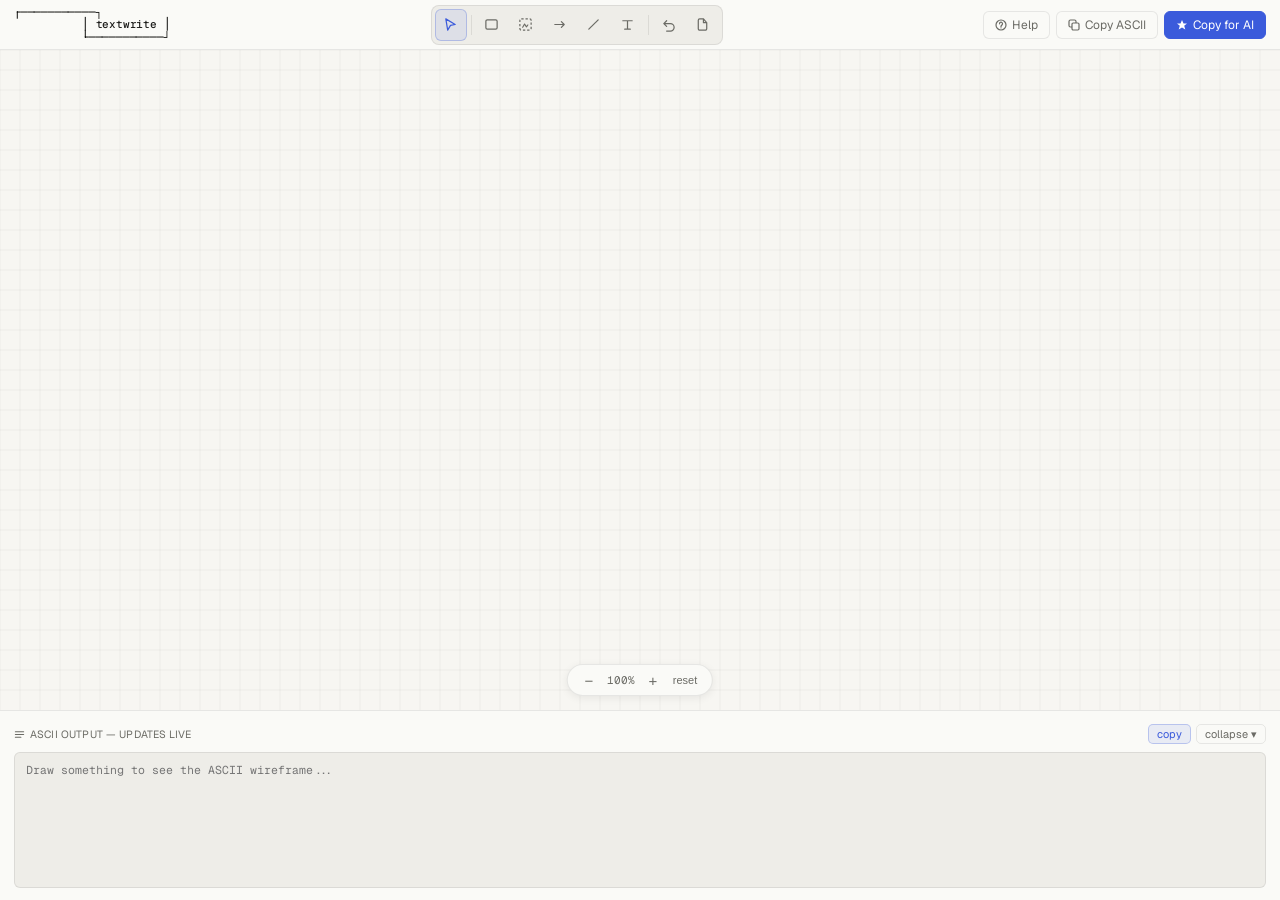
==== index.html @ 9d1a9547 "index html" ====
<!DOCTYPE html>
<html lang="en">
<head>
<meta charset="UTF-8">
<meta name="viewport" content="width=device-width, initial-scale=1.0">
<title>Wireframe → ASCII</title>
<link href="https://fonts.googleapis.com/css2?family=Geist:wght@300;400;500&family=Geist+Mono:wght@400;500&display=swap" rel="stylesheet">
<link rel="stylesheet" href="wireframe.css">
</head>
<body>

<div class="topbar">
  <pre class="logo">┌───────────┐
          │ textwrite │
          └───────────┘</pre>
  <div class="toolbar">
    <!-- select -->
    <button class="tool on" id="tool-select" onclick="setTool('select')">
      <svg viewBox="0 0 16 16" fill="none"><path d="M3 2l10 6-5 1-3 5z" stroke="currentColor" stroke-width="1.3" stroke-linejoin="round"/></svg>
      <div class="tip">Select (V)</div>
    </button>
    <div class="sep"></div>
    <!-- rect -->
    <button class="tool" id="tool-rect" onclick="setTool('rect')">
      <svg viewBox="0 0 16 16" fill="none"><rect x="2" y="3" width="12" height="10" rx="1.5" stroke="currentColor" stroke-width="1.3"/></svg>
      <div class="tip">Rectangle (R)</div>
    </button>
    <!-- placeholder -->
    <button class="tool" id="tool-placeholder" onclick="setTool('placeholder')">
      <svg viewBox="0 0 16 16" fill="none"><rect x="2" y="2" width="12" height="12" rx="1.5" stroke="currentColor" stroke-width="1.3" stroke-dasharray="2.5 2"/><path d="M5 11L7 7.5l2 3 1.5-2" stroke="currentColor" stroke-width="1.2" stroke-linecap="round" stroke-linejoin="round"/></svg>
      <div class="tip">Placeholder (P)</div>
    </button>
    <!-- arrow -->
    <button class="tool" id="tool-arrow" onclick="setTool('arrow')">
      <svg viewBox="0 0 16 16" fill="none"><path d="M3 8h10M10 5l3 3-3 3" stroke="currentColor" stroke-width="1.3" stroke-linecap="round" stroke-linejoin="round"/></svg>
      <div class="tip">Arrow (A)</div>
    </button>
    <!-- line -->
    <button class="tool" id="tool-line" onclick="setTool('line')">
      <svg viewBox="0 0 16 16" fill="none"><path d="M3 13L13 3" stroke="currentColor" stroke-width="1.3" stroke-linecap="round"/></svg>
      <div class="tip">Line (L)</div>
    </button>
    <!-- text -->
    <button class="tool" id="tool-text" onclick="setTool('text')">
      <svg viewBox="0 0 16 16" fill="none"><path d="M3 4h10M8 4v9M5 13h6" stroke="currentColor" stroke-width="1.3" stroke-linecap="round"/></svg>
      <div class="tip">Text (T)</div>
    </button>
    <div class="sep"></div>
    <!-- undo -->
    <button class="tool" onclick="undo()">
      <svg viewBox="0 0 16 16" fill="none"><path d="M3 7H10a4 4 0 010 8H6M3 7L6 4M3 7l3 3" stroke="currentColor" stroke-width="1.3" stroke-linecap="round" stroke-linejoin="round"/></svg>
      <div class="tip">Undo (Cmd+Z)</div>
    </button>
    <!-- new doc -->
    <button class="tool" onclick="newDoc()">
      <svg viewBox="0 0 16 16" fill="none"><path d="M9 2H5a1.5 1.5 0 00-1.5 1.5v9A1.5 1.5 0 005 14h6a1.5 1.5 0 001.5-1.5V6L9 2z" stroke="currentColor" stroke-width="1.3"/><path d="M9 2v4h3.5" stroke="currentColor" stroke-width="1.3" stroke-linejoin="round"/></svg>
      <div class="tip">New document</div>
    </button>
  </div>
  <div class="right">
    <button class="btn" onclick="toggleHelp()">
      <svg viewBox="0 0 12 12" fill="none"><circle cx="6" cy="6" r="5" stroke="currentColor" stroke-width="1.2"/><path d="M6 8V7.5C6 6.5 7.5 6 7.5 4.8 7.5 3.8 6.8 3.2 6 3.2 5.2 3.2 4.5 3.8 4.5 4.8" stroke="currentColor" stroke-width="1.2" stroke-linecap="round"/><circle cx="6" cy="9" r=".5" fill="currentColor"/></svg>
      Help
    </button>
    <button class="btn" onclick="copyAscii()">
      <svg viewBox="0 0 12 12" fill="none"><rect x="4" y="4" width="7" height="7" rx="1.2" stroke="currentColor" stroke-width="1.2"/><path d="M8 4V2.5A1.5 1.5 0 006.5 1H2.5A1.5 1.5 0 001 2.5v4A1.5 1.5 0 002.5 8H4" stroke="currentColor" stroke-width="1.2"/></svg>
      Copy ASCII
    </button>
    <button class="btn pri" onclick="copyForAI()">
      <svg viewBox="0 0 12 12" fill="none"><path d="M6 1l1.5 3.5H11L8.2 6.8l1.1 3.7L6 8.5 2.7 10.5 3.8 6.8 1 4.5h3.5z" fill="currentColor"/></svg>
      Copy for AI
    </button>
  </div>
</div>

<div class="cw" id="cw">
  <canvas id="gc"></canvas>
  <canvas id="mc"></canvas>

  <!-- inline text input -->
  <div id="tio"><input id="tif" placeholder="label..." autocomplete="off" spellcheck="false"></div>

  <!-- props panel -->
  <div id="props">
    <div class="pl">element</div>
    <div class="pr"><span>label</span><input class="pi" id="pi-label" oninput="upLabel(this.value)" style="width:90px;text-align:left"></div>
    <div class="pr"><span>x</span><input class="pi" id="pi-x" type="number" oninput="upPos()"></div>
    <div class="pr"><span>y</span><input class="pi" id="pi-y" type="number" oninput="upPos()"></div>
    <div class="pr" id="pr-w"><span>w</span><input class="pi" id="pi-w" type="number" oninput="upSize()"></div>
    <div class="pr" id="pr-h"><span>h</span><input class="pi" id="pi-h" type="number" oninput="upSize()"></div>
    <button class="delbtn" onclick="delSel()">delete</button>
  </div>

  <!-- zoom bar -->
  <div id="zoom-bar">
    <button class="zbtn" onclick="zoomOut()">−</button>
    <span id="zoom-lbl">100%</span>
    <button class="zbtn" onclick="zoomIn()">+</button>
    <button class="zbtn" onclick="zoomReset()" style="font-size:11px;width:auto;padding:0 5px">reset</button>
  </div>
</div>

<!-- bottom panel -->
<div class="bot" id="bot">
  <div id="bot-resize"></div>
  <div class="bh" onclick="toggleBot()">
    <div class="bh-t">
      <svg viewBox="0 0 12 12" fill="none"><path d="M1.5 3h9M1.5 6h9M1.5 9h6" stroke="currentColor" stroke-width="1.2" stroke-linecap="round"/></svg>
      ASCII output — updates live
    </div>
    <div class="bh-a" onclick="event.stopPropagation()">
      <button class="bbtn cp" onclick="event.stopPropagation();copyAscii()">copy</button>
      <button class="bbtn" id="bot-tog" onclick="event.stopPropagation();toggleBot()">collapse ▾</button>
    </div>
  </div>
  <div class="bc"><textarea id="aout" readonly placeholder="Draw something to see the ASCII wireframe..."></textarea></div>
</div>

<!-- help modal -->
<div id="help-modal">
  <div class="hm">
    <div class="hm-top">
      <div class="hm-title">Tool guide</div>
      <button class="hm-close" onclick="toggleHelp()">✕</button>
    </div>
    <div class="ht">
      <div class="ht-icon"><svg viewBox="0 0 16 16" fill="none"><path d="M3 2l10 6-5 1-3 5z" stroke="currentColor" stroke-width="1.3" stroke-linejoin="round"/></svg></div>
      <div><div class="ht-name">Select <span class="ht-kbd">V</span></div><div class="ht-desc">Click to select. Drag to move. Double-click to edit label. Delete key removes selected element.</div></div>
    </div>
    <div class="ht">
      <div class="ht-icon"><svg viewBox="0 0 16 16" fill="none"><rect x="2" y="3" width="12" height="10" rx="1.5" stroke="currentColor" stroke-width="1.3"/></svg></div>
      <div><div class="ht-name">Rectangle <span class="ht-kbd">R</span></div><div class="ht-desc">Drag to draw a box. Double-click to add a label centered inside. Use for panels, cards, modals, sidebars.</div></div>
    </div>
    <div class="ht">
      <div class="ht-icon"><svg viewBox="0 0 16 16" fill="none"><rect x="2" y="2" width="12" height="12" rx="1.5" stroke="currentColor" stroke-width="1.3" stroke-dasharray="2.5 2"/></svg></div>
      <div><div class="ht-name">Placeholder <span class="ht-kbd">P</span></div><div class="ht-desc">Drag to draw a dashed box. A label prompt appears immediately — type the content type (image, avatar, chart, etc.). Renders as &lt; label &gt; in ASCII.</div></div>
    </div>
    <div class="ht">
      <div class="ht-icon"><svg viewBox="0 0 16 16" fill="none"><path d="M3 8h10M10 5l3 3-3 3" stroke="currentColor" stroke-width="1.3" stroke-linecap="round" stroke-linejoin="round"/></svg></div>
      <div><div class="ht-name">Arrow <span class="ht-kbd">A</span></div><div class="ht-desc">Draws an L-shaped arrow. Drag horizontally for horizontal-first, vertically for vertical-first. Shows flow direction.</div></div>
    </div>
    <div class="ht">
      <div class="ht-icon"><svg viewBox="0 0 16 16" fill="none"><path d="M3 13L13 3" stroke="currentColor" stroke-width="1.3" stroke-linecap="round"/></svg></div>
      <div><div class="ht-name">Line <span class="ht-kbd">L</span></div><div class="ht-desc">Plain line with no arrowhead. Hold Shift to snap to horizontal or vertical. Use for dividers and separators.</div></div>
    </div>
    <div class="ht">
      <div class="ht-icon"><svg viewBox="0 0 16 16" fill="none"><path d="M3 4h10M8 4v9M5 13h6" stroke="currentColor" stroke-width="1.3" stroke-linecap="round"/></svg></div>
      <div><div class="ht-name">Text <span class="ht-kbd">T</span></div><div class="ht-desc">Click anywhere to place a text label. Type and press Enter. Use for headings, annotations, or any freestanding text.</div></div>
    </div>
    <div class="hm-tip">💡 Zoom with + / − keys or Ctrl+scroll. ASCII updates live as you draw. "Copy for AI" wraps it in a prompt.</div>
  </div>
</div>

<div id="snack">Copied!</div>

<script src="wireframe.js"></script>
</body>
</html>
---- wireframe.css ----
:root{
  --bg:#f7f6f2;--bg2:#eeede8;--paper:#fafaf7;
  --ink:#1a1a18;--ink2:#6b6b65;--ink3:#b0afa8;
  --border:rgba(0,0,0,0.08);--bh:rgba(0,0,0,0.16);
  --ac:#3b5bdb;--acg:rgba(59,91,219,0.09);--acb:rgba(59,91,219,0.28);
  --r:8px;--rs:6px;
}
*{box-sizing:border-box;margin:0;padding:0}
html,body{height:100%;overflow:hidden}
body{font-family:'Geist',sans-serif;background:var(--bg);color:var(--ink);display:flex;flex-direction:column;font-size:13px}

/* topbar */
.topbar{height:50px;background:var(--paper);border-bottom:1px solid var(--border);display:flex;align-items:center;justify-content:space-between;padding:0 14px;flex-shrink:0;gap:10px;z-index:10}
.logo{font-size:11px;font-weight:500;color:var(--ink);letter-spacing:-.2px;flex-shrink:0;font-family:'Geist Mono',monospace;margin:0;line-height:1.1;white-space:pre;display:flex}

/* toolbar */
.toolbar{display:flex;align-items:center;gap:2px;background:var(--bg2);border:1px solid var(--border);border-radius:var(--r);padding:3px}
.sep{width:1px;height:20px;background:var(--border);margin:0 2px}
.tool{width:32px;height:32px;border-radius:var(--rs);border:1px solid transparent;background:transparent;cursor:pointer;display:flex;align-items:center;justify-content:center;transition:all .11s;color:var(--ink2);position:relative;flex-shrink:0}
.tool:hover{background:var(--paper);border-color:var(--border);color:var(--ink)}
.tool.on{background:var(--acg);border-color:var(--acb);color:var(--ac)}
.tool svg{width:15px;height:15px;pointer-events:none}
.tip{position:absolute;bottom:-26px;left:50%;transform:translateX(-50%);background:var(--ink);color:#fff;font-size:10px;padding:2px 6px;border-radius:4px;white-space:nowrap;pointer-events:none;opacity:0;transition:opacity .15s;z-index:200}
.tool:hover .tip{opacity:1}

/* right btns */
.right{display:flex;align-items:center;gap:6px;flex-shrink:0}
.btn{display:flex;align-items:center;gap:5px;padding:5px 11px;border-radius:var(--rs);border:1px solid var(--border);background:var(--paper);color:var(--ink2);font:12px 'Geist',sans-serif;cursor:pointer;transition:all .12s;white-space:nowrap}
.btn:hover{border-color:var(--bh);color:var(--ink)}
.btn.pri{background:var(--ac);border-color:var(--ac);color:#fff}
.btn.pri:hover{filter:brightness(1.08)}
.btn svg{width:12px;height:12px}

/* canvas wrap */
.cw{flex:1;position:relative;overflow:hidden}
#gc,#mc{position:absolute;inset:0}
#gc{pointer-events:none}

/* zoom bar */
#zoom-bar{position:absolute;bottom:14px;left:50%;transform:translateX(-50%);display:flex;align-items:center;gap:4px;background:var(--paper);border:1px solid var(--border);border-radius:20px;padding:4px 10px;box-shadow:0 2px 8px rgba(0,0,0,.07);z-index:40;user-select:none}
.zbtn{width:22px;height:22px;border:none;background:transparent;cursor:pointer;color:var(--ink2);font-size:15px;display:flex;align-items:center;justify-content:center;border-radius:4px;transition:all .11s}
.zbtn:hover{background:var(--bg2);color:var(--ink)}
#zoom-lbl{font-size:11px;color:var(--ink2);font-family:'Geist Mono',monospace;min-width:34px;text-align:center}

/* bottom panel */
.bot{height:190px;background:var(--paper);border-top:1px solid var(--border);display:flex;flex-direction:column;flex-shrink:0}
.bot.col{height:36px}
#bot-resize{height:5px;cursor:ns-resize;background:transparent;flex-shrink:0}
#bot-resize::after{content:'';display:block;width:32px;height:3px;border-radius:2px;background:transparent;margin:1px auto;transition:background .15s}
#bot-resize:hover::after{background:var(--ac);opacity:.5}
.bh{display:flex;align-items:center;justify-content:space-between;padding:0 14px;height:36px;flex-shrink:0;cursor:pointer;user-select:none}
.bh-t{font-size:10.5px;color:var(--ink2);display:flex;align-items:center;gap:5px;letter-spacing:.15px;text-transform:uppercase}
.bh-t svg{width:11px;height:11px}
.bh-a{display:flex;gap:5px}
.bbtn{font-size:11px;padding:2px 8px;border-radius:5px;border:1px solid var(--border);background:transparent;color:var(--ink2);cursor:pointer;font-family:'Geist',sans-serif;transition:all .11s}
.bbtn:hover{color:var(--ink);border-color:var(--bh)}
.bbtn.cp{background:var(--acg);border-color:var(--acb);color:var(--ac)}
.bc{flex:1;overflow:hidden;padding:0 14px 12px}
#aout{width:100%;height:100%;background:var(--bg2);border:1px solid var(--border);border-radius:var(--rs);padding:9px 11px;font:11.5px/1.45 'Geist Mono',monospace;color:var(--ink);resize:none;outline:none;overflow:auto;white-space:pre;cursor:text}

/* text input overlay */
#tio{position:absolute;display:none;z-index:50}
#tif{font-family:'Geist',sans-serif;font-size:13px;background:rgba(255,255,255,.95);border:1.5px solid var(--ac);border-radius:5px;padding:4px 8px;outline:none;color:var(--ink);min-width:80px;box-shadow:0 2px 8px rgba(0,0,0,.1)}

/* props panel */
#props{position:absolute;right:14px;top:60px;background:var(--paper);border:1px solid var(--border);border-radius:var(--r);padding:11px;width:172px;display:none;box-shadow:0 4px 16px rgba(0,0,0,.07);z-index:50}
.pl{font-size:9.5px;color:var(--ink3);text-transform:uppercase;letter-spacing:.4px;margin-bottom:5px}
.pr{display:flex;align-items:center;justify-content:space-between;margin-bottom:6px;font-size:11.5px;color:var(--ink2)}
.pi{width:70px;padding:3px 7px;background:var(--bg2);border:1px solid var(--border);border-radius:5px;font:11px 'Geist Mono',monospace;color:var(--ink);outline:none;text-align:right}
.pi:focus{border-color:var(--acb)}
.delbtn{width:100%;margin-top:5px;padding:5px;border:1px solid rgba(200,60,60,.3);border-radius:var(--rs);background:transparent;color:#c03c3c;font:11.5px 'Geist',sans-serif;cursor:pointer;transition:all .11s}
.delbtn:hover{background:rgba(200,60,60,.07)}

/* help modal */
#help-modal{position:fixed;inset:0;background:rgba(0,0,0,.3);z-index:600;display:none;align-items:center;justify-content:center}
#help-modal.on{display:flex}
.hm{background:var(--paper);border:1px solid var(--bh);border-radius:var(--r);padding:22px;width:440px;max-height:80vh;overflow-y:auto;box-shadow:0 16px 48px rgba(0,0,0,.15)}
.hm-top{display:flex;align-items:center;justify-content:space-between;margin-bottom:16px}
.hm-title{font-size:14px;font-weight:500;color:var(--ink);letter-spacing:-.2px}
.hm-close{width:26px;height:26px;border:1px solid var(--border);border-radius:var(--rs);background:transparent;cursor:pointer;color:var(--ink2);font-size:14px;transition:all .11s;display:flex;align-items:center;justify-content:center}
.hm-close:hover{border-color:var(--bh);color:var(--ink)}
.ht{display:flex;gap:12px;padding:11px;border:1px solid var(--border);border-radius:var(--rs);margin-bottom:7px;background:var(--bg)}
.ht-icon{width:30px;height:30px;border-radius:var(--rs);background:var(--bg2);border:1px solid var(--border);display:flex;align-items:center;justify-content:center;flex-shrink:0;color:var(--ink2)}
.ht-icon svg{width:14px;height:14px}
.ht-name{font-size:12.5px;font-weight:500;color:var(--ink);margin-bottom:3px;display:flex;align-items:center;gap:7px}
.ht-kbd{font-size:10px;background:var(--bg2);border:1px solid var(--border);border-radius:4px;padding:1px 5px;font-family:'Geist Mono',monospace;color:var(--ink3)}
.ht-desc{font-size:12px;color:var(--ink2);line-height:1.55}
.hm-tip{margin-top:12px;padding:10px 12px;background:var(--acg);border:1px solid var(--acb);border-radius:var(--rs);font-size:12px;color:var(--ac);line-height:1.55}

/* snack */
#snack{position:fixed;bottom:210px;left:50%;transform:translateX(-50%);background:var(--ink);color:#fff;font-size:11.5px;padding:6px 14px;border-radius:20px;opacity:0;transition:opacity .18s;pointer-events:none;z-index:500;white-space:nowrap}
#snack.on{opacity:1}
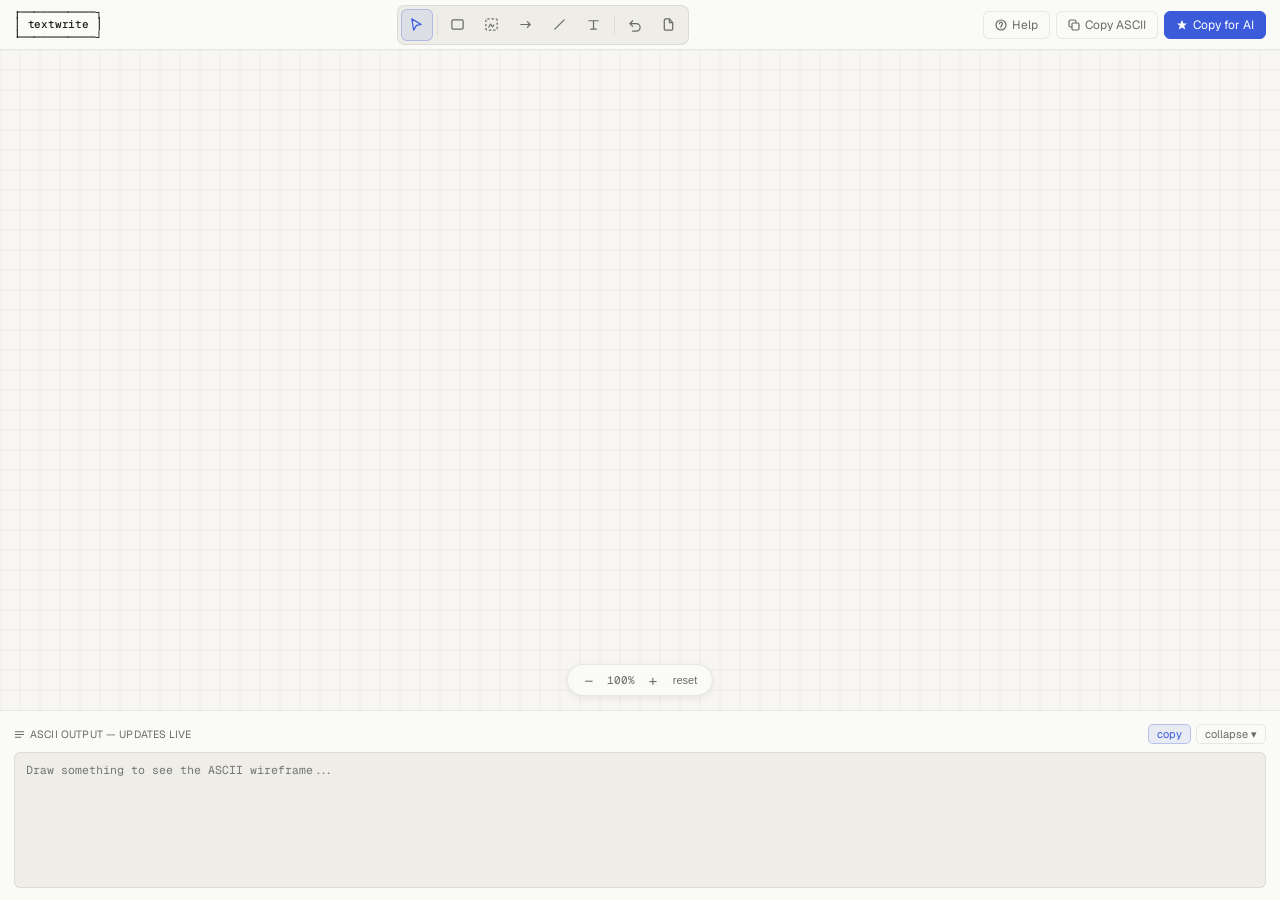
==== commit 16d55f11: "logo fix" ====
--- a/index.html
+++ b/index.html
@@ -11,8 +11,8 @@
 
 <div class="topbar">
   <pre class="logo">┌───────────┐
-          │ textwrite │
-          └───────────┘</pre>
+│ textwrite │
+└───────────┘</pre>
   <div class="toolbar">
     <!-- select -->
     <button class="tool on" id="tool-select" onclick="setTool('select')">
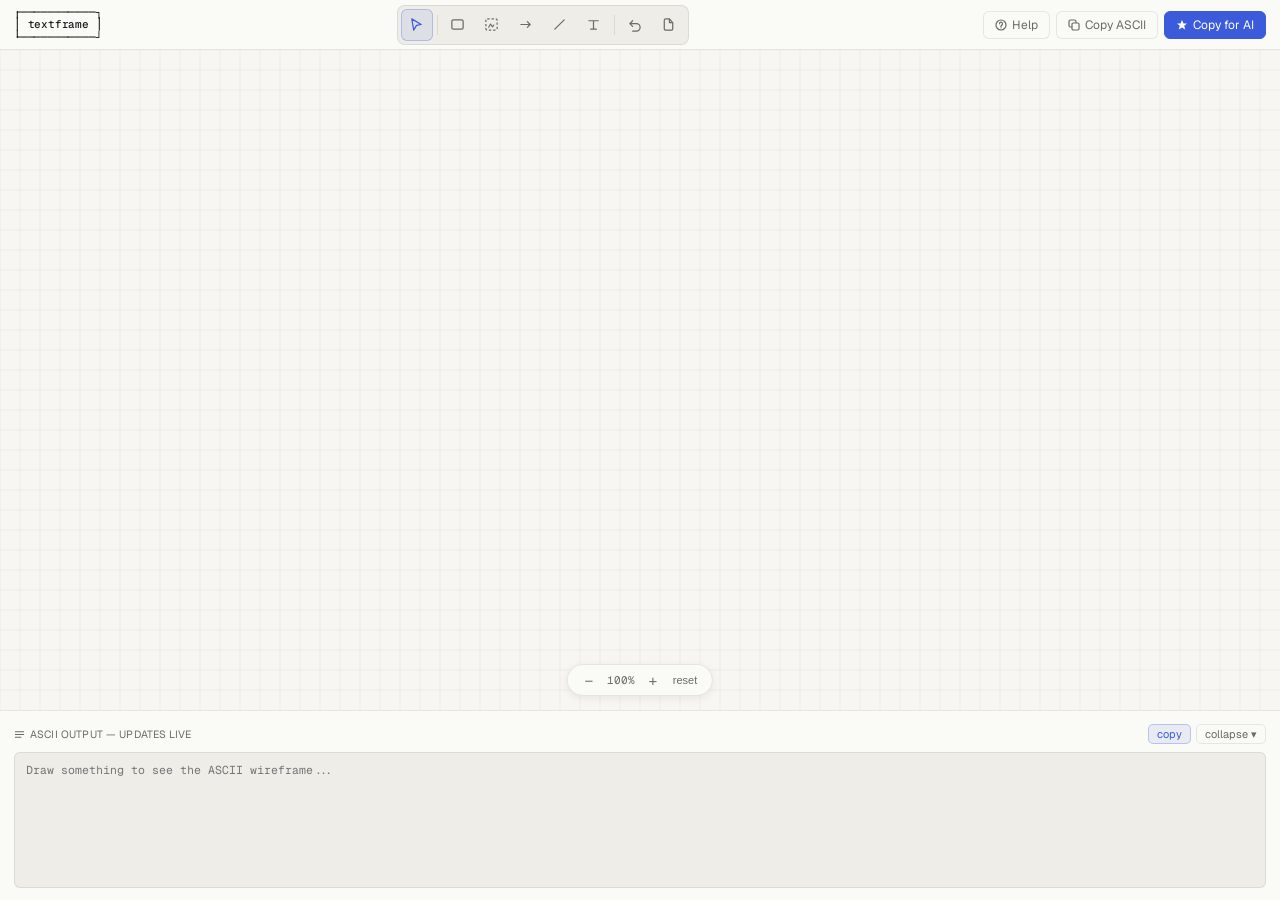
==== commit da9e3294: "logo fix2" ====
--- a/index.html
+++ b/index.html
@@ -11,7 +11,7 @@
 
 <div class="topbar">
   <pre class="logo">┌───────────┐
-│ textwrite │
+│ textframe │
 └───────────┘</pre>
   <div class="toolbar">
     <!-- select -->
